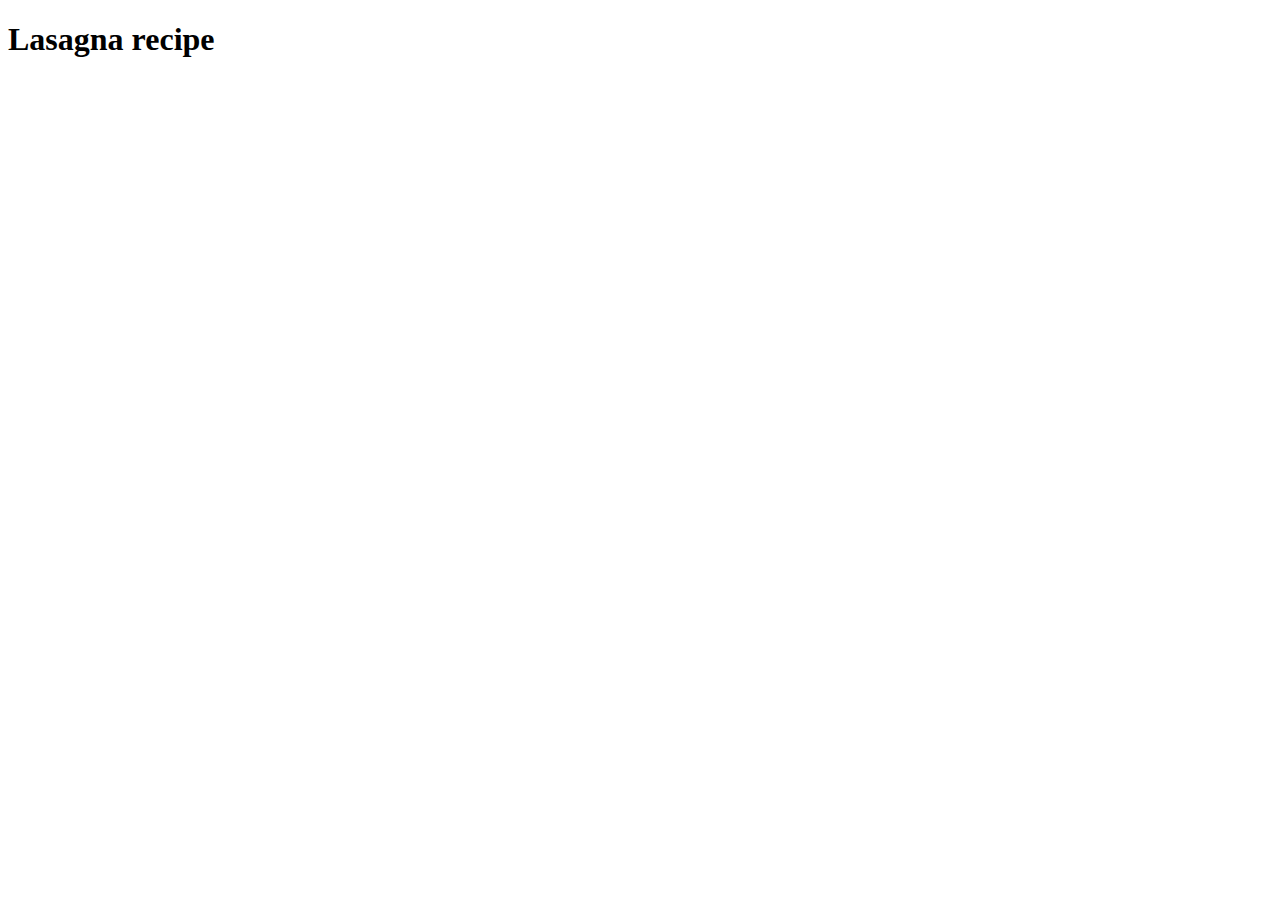
==== recipes/lasagna.html @ 5a9765e6 "Add lasagna.html and link with index.html" ====
<!DOCTYPE html>
<html lang="en">
<head>
    <meta charset="UTF-8">
    <meta http-equiv="X-UA-Compatible" content="IE=edge">
    <meta name="viewport" content="width=device-width, initial-scale=1.0">
    <title>Lasagna</title>
</head>
<body>
    
    <h1>Lasagna recipe</h1>

</body>
</html>
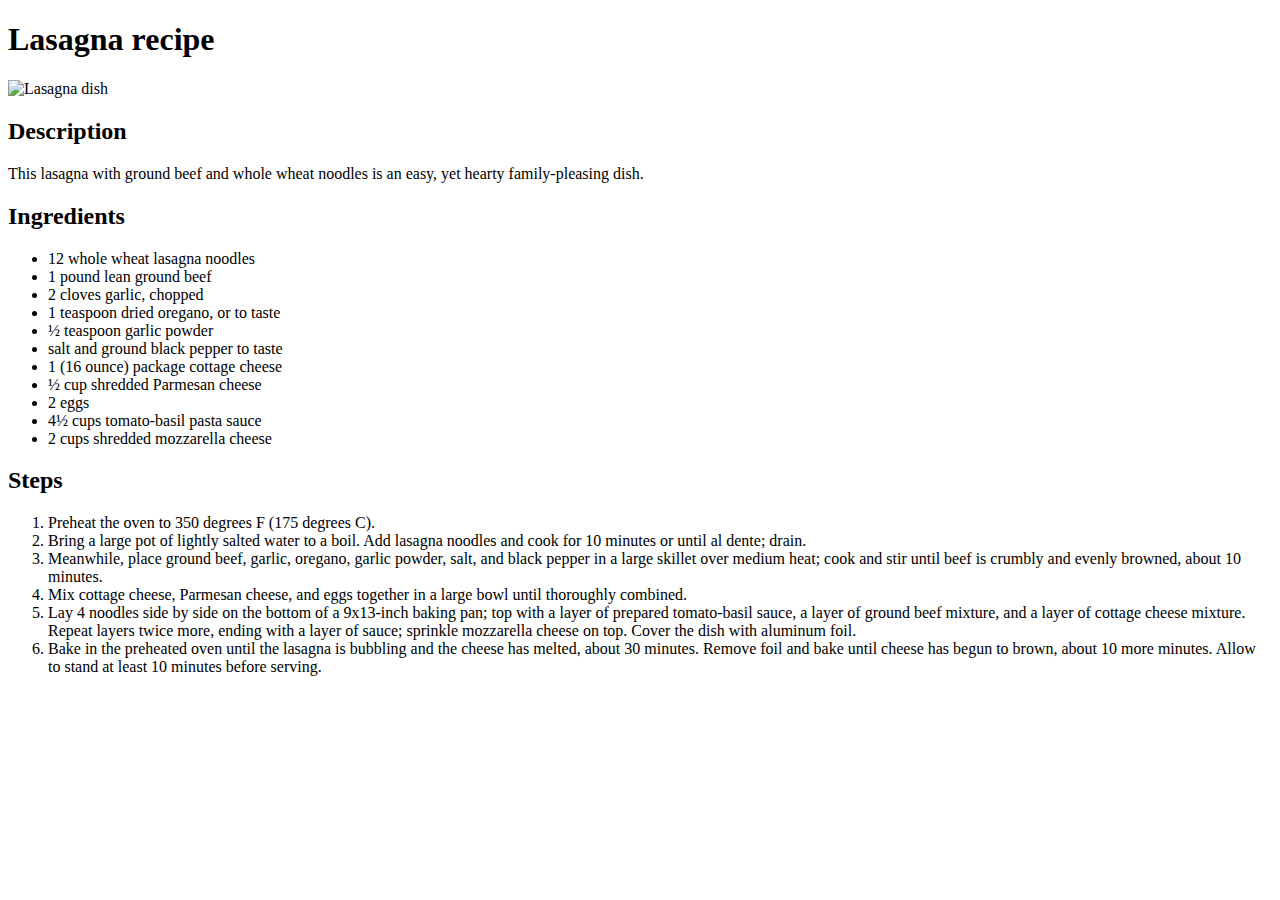
==== commit eb8cfa78: "Modify lasagna.html" ====
--- a/recipes/lasagna.html
+++ b/recipes/lasagna.html
@@ -9,6 +9,38 @@
 <body>
     
     <h1>Lasagna recipe</h1>
+    <img src="https://imagesvc.meredithcorp.io/v3/mm/image?url=https%3A%2F%2Fimages.media-allrecipes.com%2Fuserphotos%2F9414811.jpg&w=595&h=398&c=sc&poi=face&q=60" alt="Lasagna dish">
+    <div>
+        <h2>Description</h2>
+        <p>This lasagna with ground beef and whole wheat noodles is an easy, yet hearty family-pleasing dish.</p>
+        <h2>Ingredients</h2>
+        <ul>
+            <li>12 whole wheat lasagna noodles</li>
+            <li>1 pound lean ground beef</li>
+            <li>2 cloves garlic, chopped</li>
+            <li>1 teaspoon dried oregano, or to taste</li>
+            <li>½ teaspoon garlic powder</li>
+            <li>salt and ground black pepper to taste</li>
+            <li>1 (16 ounce) package cottage cheese</li>
+            <li>½ cup shredded Parmesan cheese</li>
+            <li>2 eggs</li>
+            <li>4½ cups tomato-basil pasta sauce</li>
+            <li>2 cups shredded mozzarella cheese</li>
+        </ul>
+        <h2>Steps</h2>
+        <ol>
+            <li>Preheat the oven to 350 degrees F (175 degrees C).</li>
+            <li>Bring a large pot of lightly salted water to a boil. Add lasagna noodles and cook for 10 minutes or until al dente; drain.</li>
+            <li>Meanwhile, place ground beef, garlic, oregano, garlic powder,
+                salt, and black pepper in a large skillet over medium heat; cook and stir until beef is crumbly and evenly browned, about 10 minutes.</li>
+            <li>Mix cottage cheese, Parmesan cheese, and eggs together in a large bowl until thoroughly combined.</li>
+            <li>Lay 4 noodles side by side on the bottom of a 9x13-inch baking pan; top with a layer of prepared tomato-basil sauce,
+                 a layer of ground beef mixture, and a layer of cottage cheese mixture.
+                Repeat layers twice more, ending with a layer of sauce; sprinkle mozzarella cheese on top. Cover the dish with aluminum foil.</li>
+            <li>Bake in the preheated oven until the lasagna is bubbling and the cheese has melted, about 30 minutes.
+                Remove foil and bake until cheese has begun to brown, about 10 more minutes. Allow to stand at least 10 minutes before serving.</li>
+        </ol>
+    </div>
 
 </body>
 </html>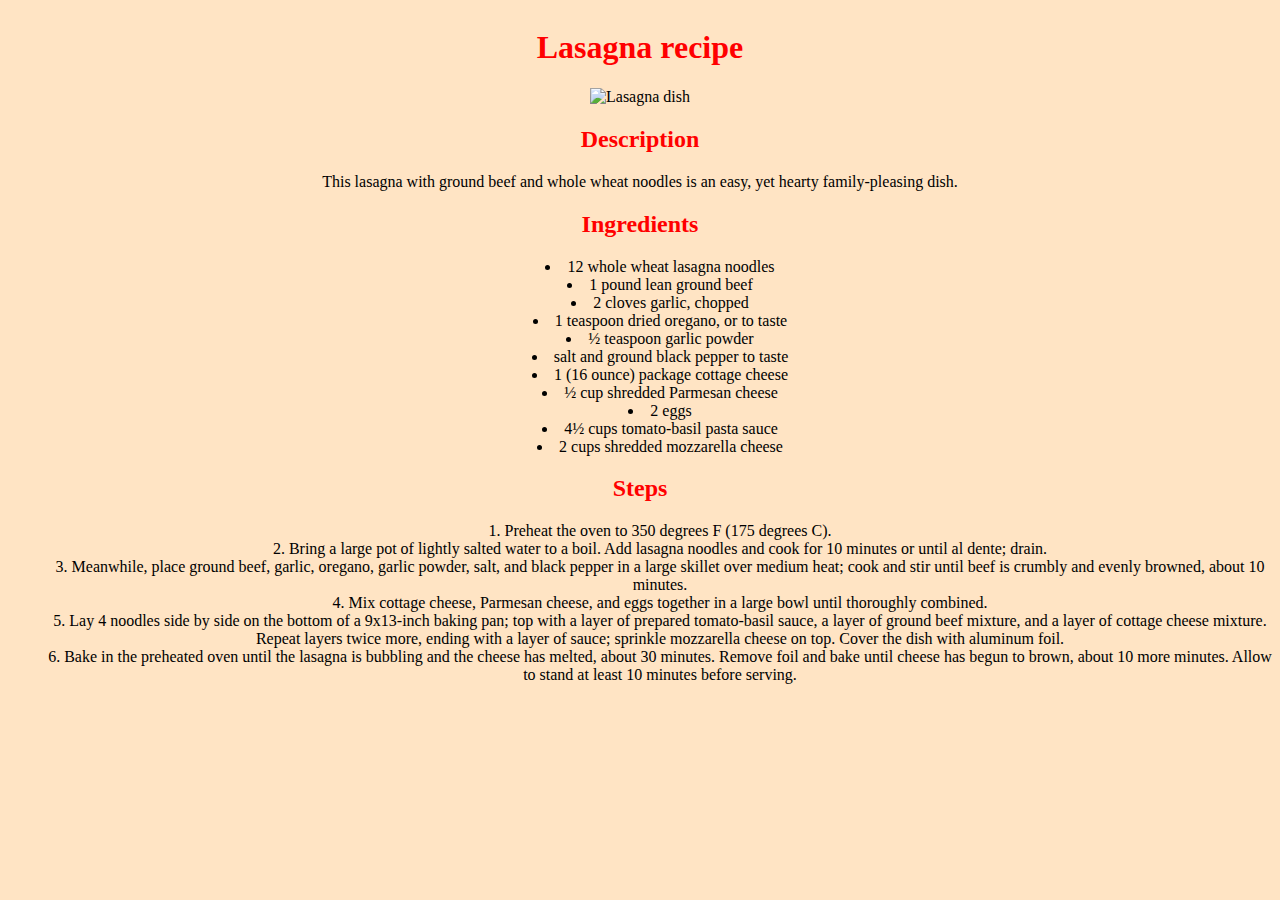
==== commit b632f390: "Add style.css to both folders" ====
--- a/recipes/lasagna.html
+++ b/recipes/lasagna.html
@@ -4,6 +4,7 @@
     <meta charset="UTF-8">
     <meta http-equiv="X-UA-Compatible" content="IE=edge">
     <meta name="viewport" content="width=device-width, initial-scale=1.0">
+    <link rel="stylesheet" href="style.css">
     <title>Lasagna</title>
 </head>
 <body>
--- a/recipes/style.css
+++ b/recipes/style.css
@@ -0,0 +1,16 @@
+body {
+    text-align: center;
+    align-content: center;
+    background-color: bisque;
+    font-family: 'Times New Roman', Times, serif;
+}
+
+h1, h2 {
+    color: red;
+}
+
+ul, ol {
+    display: table;
+    margin: 0 auto;
+    list-style-position: inside;
+}